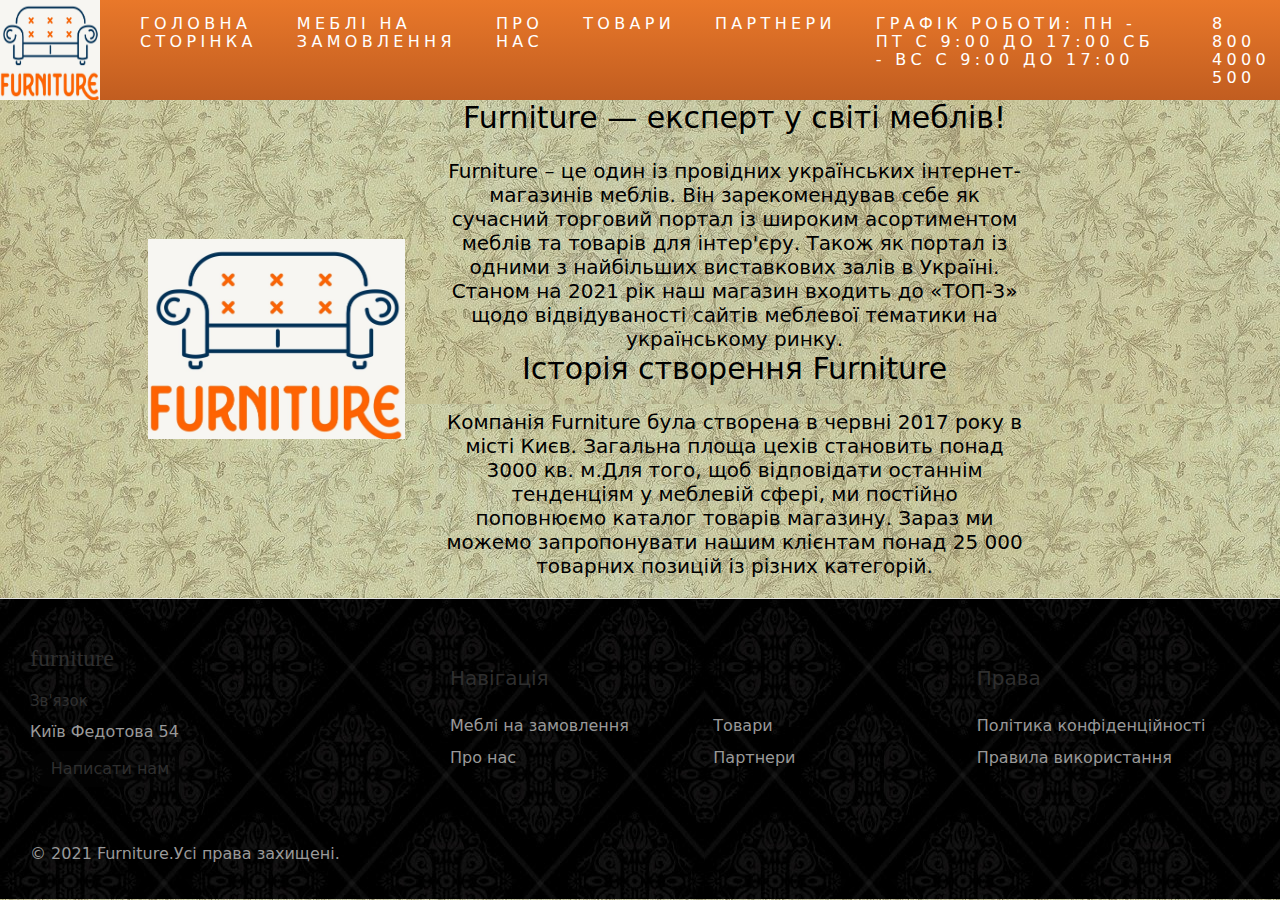
==== aboutus.html @ 5729948b "first commit" ====
<html>

<head>

<title><p>Страница</p></title>

<link rel="stylesheet" type="text/css" href="main.css">

</head>

<body>
    
    <header>
         <div class="logo"> 
           <!-- <a href="/"> -->
              <img src="images/logo.jpg" width="100px" height="100px" />
            <!-- </a> -->
          </div>
          <nav class="menu">
            <ul>
              <li class="pages"><a href="main.html">Головна сторінка</a></li>
              <li class="pages"><a href="personalorder.html">Меблі на замовлення</a></li>
              <li class="pages"><a href="aboutus.html">Про нас</a></li>
              <li class="pages"><a href="products.html">Товари</a></li>
              <li class="pages"><a href="partners.html">Партнери</a></li>
              <li class="head">Графік роботи: Пн - Пт с 9:00 до 17:00
                                 Сб - Вс с 9:00 до 17:00</li>
              <li><a href="tel:88004000500">8 800 4000 500</a></li>
            </ul>
          </nav>
    </header>


    <div class="mainaboutus">
<div class="box">
  <img src="images/logo.jpg" width="300px" height="200px">
  <span class="description"><div class="title">Furniture — експерт у світі меблів!</div> <br> Furniture – це один із провідних українських інтернет-магазинів меблів. Він зарекомендував себе як сучасний торговий портал із широким асортиментом меблів та товарів для інтер'єру. Також як портал із одними з найбільших виставкових залів в Україні. Станом на 2021 рік наш магазин входить до «ТОП-3» щодо відвідуваності сайтів меблевої тематики на українському ринку.<br><div class="title">Історія створення Furniture</div><br>Компанія Furniture була створена в червні 2017 року в місті Києв. Загальна площа цехів становить понад 3000 кв. м.Для того, щоб відповідати останнім тенденціям у меблевій сфері, ми постійно поповнюємо каталог товарів магазину. Зараз ми можемо запропонувати нашим клієнтам понад 25 000 товарних позицій із різних категорій.</span>
</div>
</div>
    <footer class="footer">
      <div class="footer__addr">
        <h1 class="footer__logo">Furniture</h1>
            
        <h2>Зв'язок</h2>
        
        <address>
           Київ Федотова 54<br>
              
          <a class="footer__btn" href="mailto:example@gmail.com">Написати нам
          </a>
        </address>
      </div>
      
      <ul class="footer__nav">
        
        <li class="nav__item nav__item--extra">
          <h2 class="nav__title">Навігація</h2>
          
          <ul class="nav__ul nav__ul--extra">
            <li class="footerpages" class="pages">
              <a href="personalorder.html">Меблі на замовлення</a>
            </li>
            
            <li class="footerpages" class="pages">
              <a href="aboutus.html">Про нас</a>
            </li>
            
            <li class="footerpages" class="pages">
              <a href="products.html">Товари</a>
            </li>
            
            <li class="footerpages" class="pages">
              <a href="partners.html">Партнери</a>
            </li>
            
          </ul>
        </li>
        
        <li class="nav__item">
          <h2 class="nav__title">Права</h2>
          
          <ul class="nav__ul">

            <li>
              <a href="#">Політика конфіденційності</a>
            </li>
            
            <li>
              <a href="#">Правила використання</a>
            </li>
            
          </ul>
        </li>
      </ul>
      
      <div class="legal">

        <p>&copy; 2021 Furniture.Усі права захищені.</p>
        
      </div>

    </footer>

</body>

</html>
---- main.css ----
html {
  overflow-x: hidden;
}

body {
  background-image: url(images/background-5431314_960_720.jpg);
  color: black;
  font-family: acumin-pro, system-ui, sans-serif;
  font-size: 16px;
	margin: 0;
	padding: 0;
}

header {
    display: flex;
    flex-flow: row nowrap;
    justify-content: flex-start;
    align-items: center;
    background-image: linear-gradient(#e9782a,#c15d20    );
    color: white;
  }
  .header li {
    display: flex;
    align-items: center;
    transition: transform 0.5s; 
    transition: background-color; 
    transition-duration: 0.5s;
  } 
  .header li:hover {
     background-color: #bc5b23; 
     transition: background-color; 
     transition-duration: 0.5s;
  }
  .pages:hover {
    background-color: #bc5b23; 
    transition: background-color; 
    transition-duration: 0.5s;
 }
 .footerpages:hover {
  background-color: rgba(141, 141, 141, 0.192); 
  transition: background-color; 
  transition-duration: 0.5s;
}
  .head {
    color: white;
    text-decoration: none;
    display: block;
    padding: 8px 10px;
    text-transform: uppercase;
    letter-spacing: .27em;
  }

  .logo {
    margin-right: 30px;
  }
  
  /* Navigation */
  .menu {
    flex-grow: 1;
  }
  .menu ul {
    display: flex;
    flex-flow: row nowrap;
    margin: 2px 0 0;
    padding: 0;
    font-size: 16px;
    line-height: 18px;
    list-style: none;
  }
  .menu li {
    margin-right: 20px;
  }
  .menu li:last-child {
    margin-right: 0;
  }
  .menu a,
  .menu .active {
    display: block;
    padding: 8px 10px;
    text-transform: uppercase;
    letter-spacing: .27em;
  }
  .menu a {
    color: white;
    text-decoration: none;
  }
  
  /* Navigation */

  .tel {
    font-size: 20px;
    line-height: 24px;
  }
  
  .tel a {
    color: #fff;
    text-decoration: none;
  }

  /* PRODUCTS */

  button {
    display: none;
  } 

  .title_products {
    text-align: center;

  } 

  .section_products {
    width: 100%;
    display: flex;
    flex-direction: column;
    align-items: center;
  }

  .section_products_row {
    display: flex;
    width: 80%;
    justify-content: space-around;
    margin-bottom: 20px;
  }

  .caption {
    display: flex;
    justify-content: center;
  }

div.item {
    width: 150px;
    height: 200px; 
    display:flex;
    flex-direction: column;  
    align-items: center; 
    background: #eee; 
    border: 1px solid black;
    border-radius: 20px;
}

img.product {
    width: 100px;
    height: 100px;
    background-color: grey;
    margin-top: 20px;
    border-radius: 10px;
} 

 span.caption {
   margin: 10 10 10 10;
    display: block;
} 

/* PRODUCTS */


/* PARTNERS */

.box {
  display: flex;
  align-items:center;
  padding-bottom: 20px;
  padding-left: 20px;
}

.mainpersonalorder {
	color: black;
}

.description {
  font-size: 20px;
  padding-left: 40px;
  color:black;
}

.heading {
  padding-bottom: 20px;
  text-align: center;
  font-size: 30px;
}

/* PARTNERS */

/* PERSONAL ORDER */
.title {
  font-size: 30px;
}
.mainpersonalorder {
  text-align: center;
  padding-left: 20%;
	color: black;
  max-width: 80%;
}

.listpersonal_order {
 padding-left: 35%;
}

/* PERSONAL ORDER */

/* MAIN */
a {
  color:black;
}
.main1 {
  padding-bottom: 20%;
}
.option {
  text-align: left;
  display: inline-block;
  width: 320px;
  height: 300px;
  vertical-align: top;
  padding-left: 50px;
}
.name {
  display: inline;
  font-size: 16px;
}
.option img {
  width: 100%;
  display: block;
}
/* MAIN */

/* ABOUT US */


.aboutus_logo {
  margin-right: 50%;
}

.mainaboutus {
  text-align: center;
  padding-left: 10%;
	color: black;
  max-width: 80%;
}

/* ABOUT US */

/* FOOTER */

*, *:before, *:after {
  box-sizing: border-box;
}

.footer {
  display: flex;
  flex-flow: row wrap;
  padding: 30px 30px 20px 30px;
  color: #2f2f2f;
  background-image: url(images/header-background.jpg);
  border-top: 1px solid #e5e5e5;
}

.footer > * {
  flex:  1 100%;
}

.footer__addr {
  margin-right: 1.25em;
  margin-bottom: 2em;
}

.footer__logo {
  font-family: 'Pacifico', cursive;
  font-weight: 400;
  text-transform: lowercase;
  font-size: 1.5rem;
}

.footer__addr h2 {
  margin-top: 1.3em;
  font-size: 15px;
  font-weight: 400;
}

.nav__title {
  font-weight: 400;
  font-size: 20px;
}

.footer address {
  font-style: normal;
  color: #999;
}

.footer__btn {
  display: flex;
  align-items: center;
  justify-content: center;
  height: 36px;
  max-width: max-content;
  background-color: rgb(33, 33, 33, 0.07);
  border-radius: 100px;
  color: #2f2f2f;
  line-height: 0;
  margin: 0.6em 0;
  font-size: 1rem;
  padding: 0 1.3em;
}

.footer ul {
  list-style: none;
  padding-left: 0;
}

.footer li {
  line-height: 2em;
}

.footer a {
  text-decoration: none;
}

.footer__nav {
  display: flex;
	flex-flow: row wrap;
}

.footer__nav > * {
  flex: 1 50%;
  margin-right: 1.25em;
}

.nav__ul a {
  color: #999;
}

.nav__ul--extra {
  column-count: 2;
  column-gap: 1.25em;
}

.legal {
  display: flex;
  flex-wrap: wrap;
  color: #999;
}
  
.legal__links {
  display: flex;
  align-items: center;
}

.heart {
  color: #2f2f2f;
}

@media screen and (min-width: 24.375em) {
  .legal .legal__links {
    margin-left: auto;
  }
}

@media screen and (min-width: 40.375em) {
  .footer__nav > * {
    flex: 1;
  }
  
  .nav__item--extra {
    flex-grow: 2;
  }
  
  .footer__addr {
    flex: 1 0px;
  }
  
  .footer__nav {
    flex: 2 0px;
  }
}


/* FOOTER */
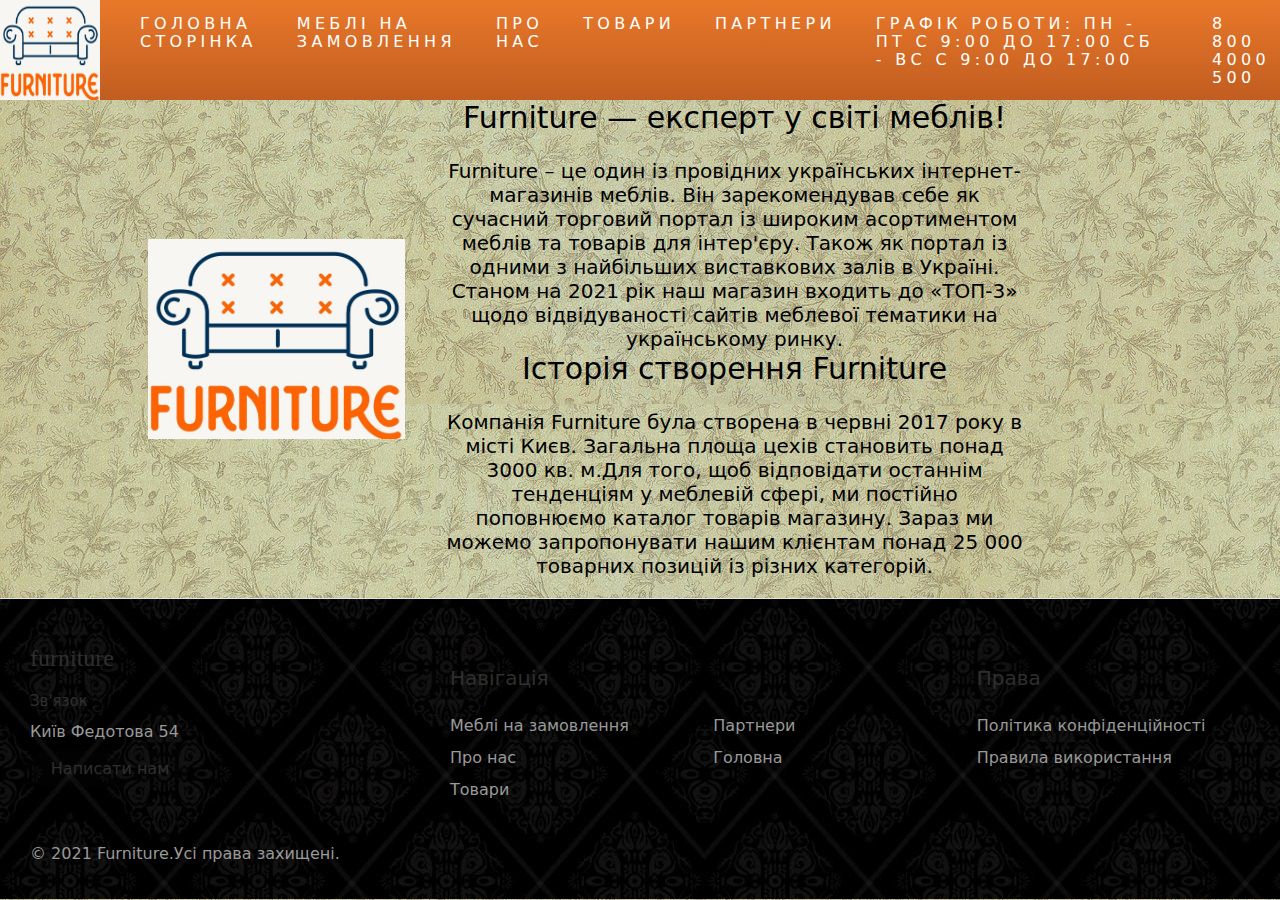
==== commit 4c070442: "Update aboutus.html" ====
--- a/aboutus.html
+++ b/aboutus.html
@@ -2,7 +2,7 @@
 
 <head>
 
-<title><p>Страница</p></title>
+<title><p>Furniture</p></title>
 
 <link rel="stylesheet" type="text/css" href="main.css">
 
@@ -18,7 +18,7 @@
           </div>
           <nav class="menu">
             <ul>
-              <li class="pages"><a href="main.html">Головна сторінка</a></li>
+              <li class="pages"><a href="index.html">Головна сторінка</a></li>
               <li class="pages"><a href="personalorder.html">Меблі на замовлення</a></li>
               <li class="pages"><a href="aboutus.html">Про нас</a></li>
               <li class="pages"><a href="products.html">Товари</a></li>
@@ -72,6 +72,10 @@
             <li class="footerpages" class="pages">
               <a href="partners.html">Партнери</a>
             </li>
+              
+              <li class="footerpages" class="pages">
+              <a href="index.html">Головна</a>
+            </li>
             
           </ul>
         </li>
@@ -103,4 +107,4 @@
 
 </body>
 
-</html>+</html>
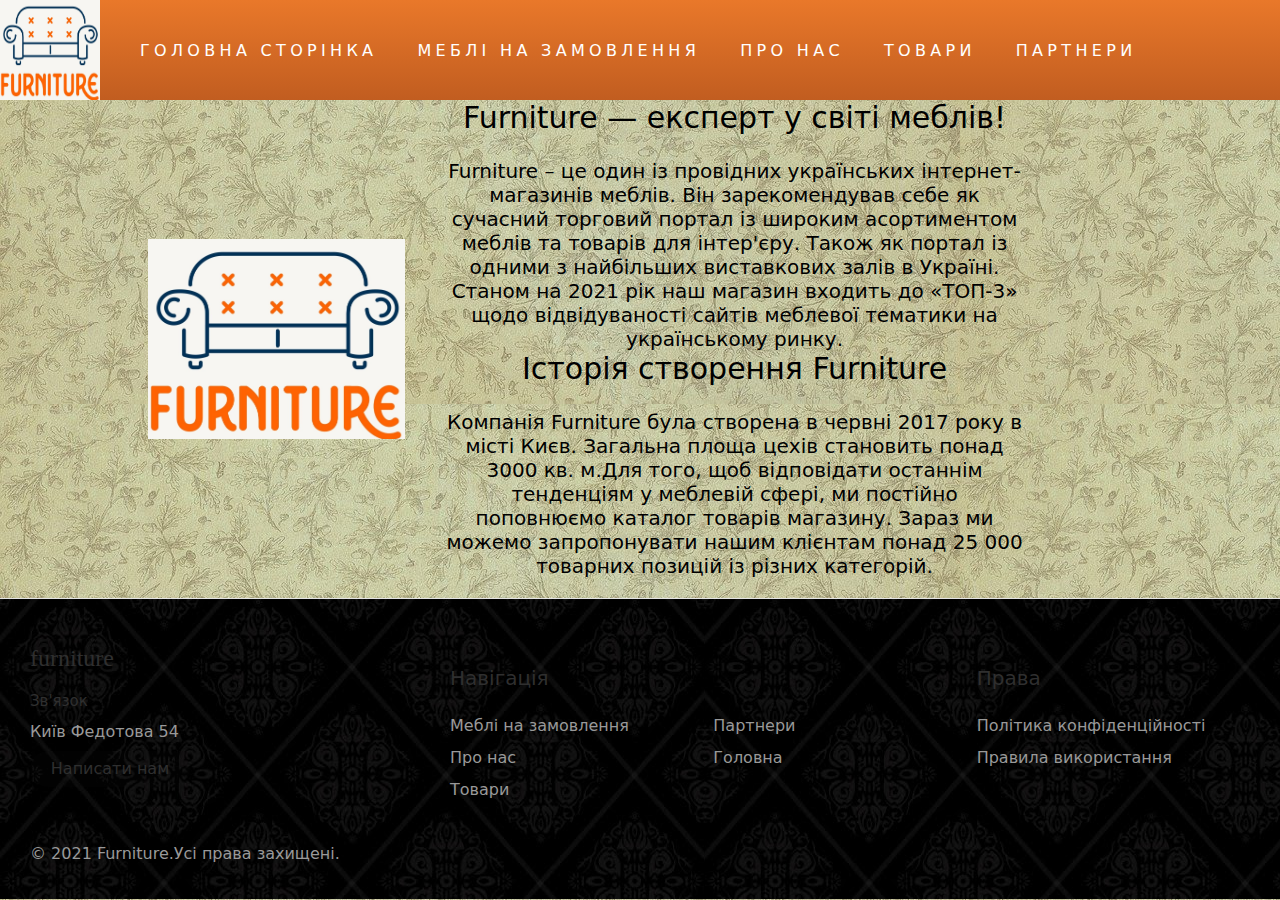
==== commit f0d6c6c6: "commit" ====
--- a/aboutus.html
+++ b/aboutus.html
@@ -2,7 +2,7 @@
 
 <head>
 
-<title><p>Furniture</p></title>
+<title>Furniture</title>
 
 <link rel="stylesheet" type="text/css" href="main.css">
 
@@ -23,9 +23,6 @@
               <li class="pages"><a href="aboutus.html">Про нас</a></li>
               <li class="pages"><a href="products.html">Товари</a></li>
               <li class="pages"><a href="partners.html">Партнери</a></li>
-              <li class="head">Графік роботи: Пн - Пт с 9:00 до 17:00
-                                 Сб - Вс с 9:00 до 17:00</li>
-              <li><a href="tel:88004000500">8 800 4000 500</a></li>
             </ul>
           </nav>
     </header>
